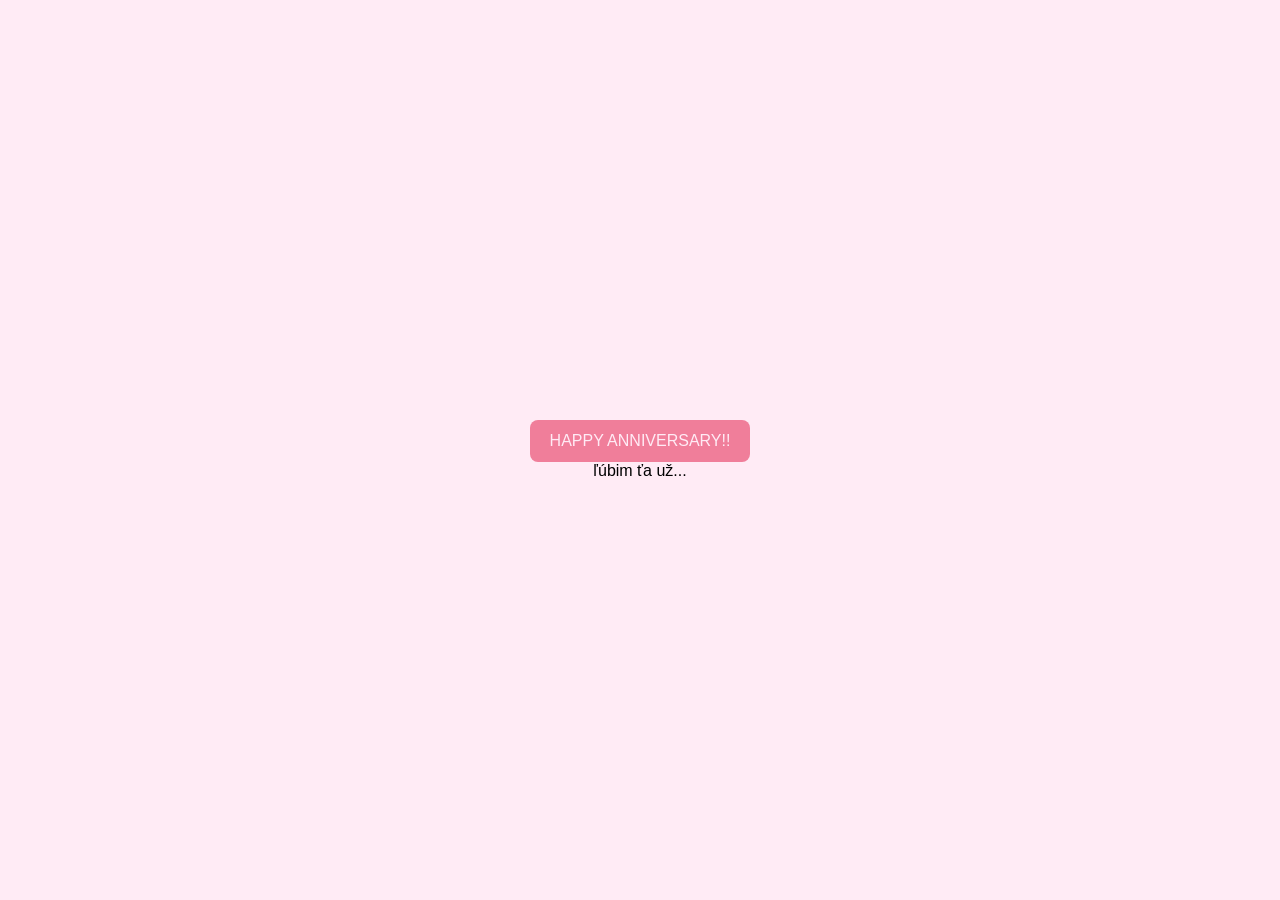
==== index.html @ 2e97cdc7 "Initial commit" ====
<!doctype html>
<html lang="en">
<head>
    <meta charset="utf-8" />
    <meta name="viewport" content="width=device-width,initial-scale=1" />
    <title>4. Výročie</title>
   <link rel="stylesheet" href="styles.css" />
    <link rel="preconnect" href="https://fonts.googleapis.com">
<link rel="preconnect" href="https://fonts.gstatic.com" crossorigin>
<link href="https://fonts.googleapis.com/css2?family=Cedarville+Cursive&display=swap" rel="stylesheet">
 
</head>
<body>
   
<button onclick="startAnniversaryCounter()">Happy anniversary!!</button>

  <div id="counterBox">
    ľúbim ťa už...
  </div>




  <script>
    // ==== TU SI TO NASTAVÍŠ V KÓDE ====
    const anniversaryDate = new Date("2021-11-25T00:00:00"); // dátum kedy ste začali
    const animationDuration = 3000; // ako dlho má trvať animácia (ms)

    // premenne pre výsledky
    let finalSeconds, finalMinutes, finalHours, finalDays, finalMonths, finalYears;

    const now = new Date();
    const diff = now - anniversaryDate;

    finalSeconds = Math.floor(diff / 1000);
    finalMinutes = Math.floor(finalSeconds / 60);
    finalHours   = Math.floor(finalMinutes / 60);
    finalDays    = Math.floor(finalHours / 24);
    finalYears   = Math.floor(finalDays / 365.25);
    finalMonths  = Math.floor(finalDays / 30.44);

    // element
    const display = document.getElementById("counterBox");

    function easeOutQuad(t) {
      return t * (2 - t);
    }

    function animateValue(start, end, step, progress) {
      let val = Math.floor((end - start) * progress + start);
      val = Math.floor(val / step) * step;
      if (val > end) val = end;
      return val;
    }

    function startAnniversaryCounter() {
      let startTime = null;
      const start = 0;

      function update(time) {
        if (!startTime) startTime = time;
        const rawProgress = Math.min((time - startTime) / animationDuration, 1);
        const progress = easeOutQuad(rawProgress);

        const s = animateValue(start, finalSeconds, 1, progress);
        const m = animateValue(start, finalMinutes, 1, progress);
        const h = animateValue(start, finalHours, 1, progress);
        const d = animateValue(start, finalDays, 1, progress);
        const mo = animateValue(start, finalMonths, 1, progress);
        const y = animateValue(start, finalYears, 1, progress);

        display.innerHTML = `
           ľúbim ťa už...<br>
           ${y} roky<br>
           ${mo} mesiacov<br>
          ${d} dní<br>
          ${h} hodín<br>
          ${m} minút<br>
           ${s} sekúnd
        `;

        if (rawProgress < 1) {
          requestAnimationFrame(update);
        }
      }

      requestAnimationFrame(update);
    }
  </script>

</body>
</html>
---- styles.css ----
body {
    margin: 0;
    padding: 0;
    background: #ffebf5;
    font-family: sans-serif;
    display: flex;
    justify-content: center;
    align-items: center;
    flex-direction: column;
    min-height: 100vh;
}

.cedarville-cursive-regular {
    font-family: "Cedarville Cursive", cursive;
    font-weight: 400;
    font-style: normal;
}

.book {
    width: 95vw;
    max-width: 380px;
    height: 520px;
    background: rgb(255, 255, 255);
    border-radius: 14px;
    box-shadow: 0 4px 10px rgba(0, 0, 0, 0.15);
    position: relative;
    overflow: hidden;
}

.page {
    width: 100%;
    height: 100%;
    position: absolute;
    top: 0;
    left: 100%;
    background: rgb(255, 200, 227);
    display: flex;
    justify-content: center;
    align-items: center;
    padding: 18px;
    box-sizing: border-box;
    transition: left 0.5s ease;
}

.page.active {
    left: 0;
}

.page.prev {
    left: -100%;
}

.page img {
    width: 100%;
    border-radius: 8px;
    box-shadow: 0 2px 6px rgba(0, 0, 0, 0.2);
}

.page h2 {
    font-size: 24px;
    text-align: center;
    color: #dc0000;
}

.controls {
    width: 95vw;
    max-width: 380px;
    display: flex;
    justify-content: space-between;
    margin-top: 20px;

}

button {
    padding: 12px 20px;
    font-size: 16px;
    border: none;
    background: #f07e9a;
    color: #ffebf5;
    border-radius: 8px;
    cursor: pointer;
    text-transform: uppercase;
}

button:active {
    transform: scale(0.92);
}

.macka img {
    max-width: 250px;
    height: 250px;
    z-index: 1000;

    position: fixed;
    right: 40px;
}


.full-bg {
    position: fixed;
    /* fixne na obrazovke */
    top: 0;
    left: 0;
    width: 100vw;
    /* celá šírka obrazovky */
    height: 100vh;
    /* celá výška obrazovky */
    background-image: url('fotky/_ (2).jpeg');
    background-size: cover;
    background-position: center;
    background-repeat: no-repeat;
    z-index: -9999;
    /* úplne vzadu */
}


h1 {
    position: fixed;
    top: 30px;
    font-size: 42px;
    color: #950102;
    z-index: 1000;
    font-family: "Cedarville Cursive", cursive;
}

.srdce img {
    max-width: 150px;
    height: 150px;
    z-index: 1000;

    position: fixed;
    top: 100px;
    right: 5px;
}

h3 {
    font-size: 25px;
    text-align: center;
    color: #dc0000;

}

/* Container pre srdiečka */
#hearts-container {
    position: fixed;
    top: 0;
    left: 0;
    width: 100%;
    height: 100%;
    pointer-events: none;
    /* aby neprekážali klikaniu */
    z-index: 999;
    /* nad knihou */
}

/* Jedno srdiečko */
.heart {
    position: absolute;
    width: 30px;
    height: 30px;
    background: rgb(255, 81, 110);
    clip-path: path("M12 4.248c-3.148-5.402-12-3.825-12 2.944 0 4.661 5.571 9.427 12 15.808 6.43-6.381 12-11.147 12-15.808 0-6.792-8.875-8.306-12-2.944z");
    animation: floatUp 4s linear infinite;
}

@keyframes floatUp {
    0% {
        transform: translateY(100vh) scale(0.5);
        opacity: 0.5;
    }

    50% {
        opacity: 1;
    }

    100% {
        transform: translateY(-50px) scale(1);
        opacity: 0;
    }
}
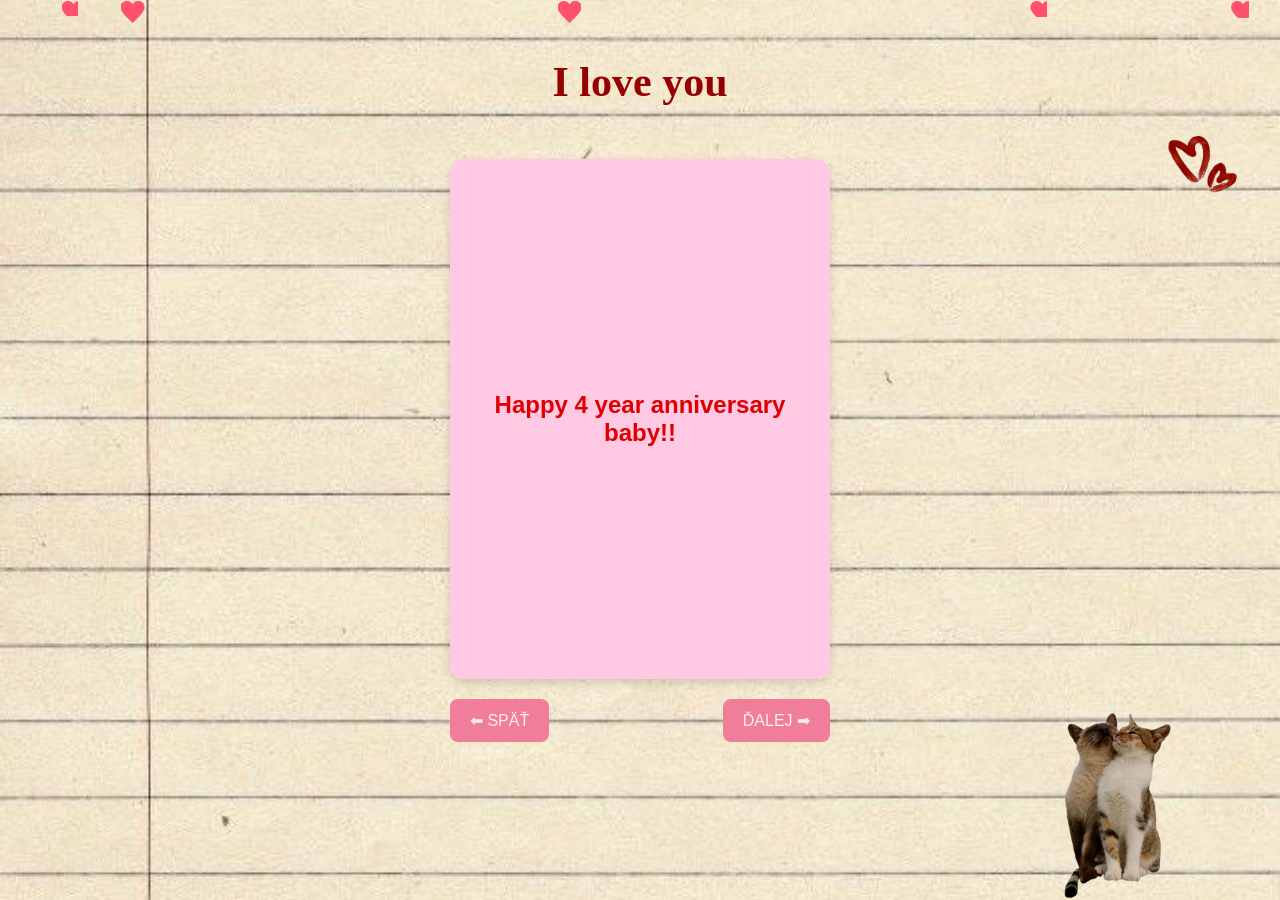
==== commit d7d8aa09: "Update stránky" ====
--- a/index.html
+++ b/index.html
@@ -1,92 +1,139 @@
-<!doctype html>
-<html lang="en">
+<!DOCTYPE html>
+<html lang="sk">
 <head>
-    <meta charset="utf-8" />
-    <meta name="viewport" content="width=device-width,initial-scale=1" />
-    <title>4. Výročie</title>
-   <link rel="stylesheet" href="styles.css" />
-    <link rel="preconnect" href="https://fonts.googleapis.com">
-<link rel="preconnect" href="https://fonts.gstatic.com" crossorigin>
-<link href="https://fonts.googleapis.com/css2?family=Cedarville+Cursive&display=swap" rel="stylesheet">
- 
+<meta name="viewport" content="width=device-width, initial-scale=1.0">
+<link rel="stylesheet" href="styles.css">
+    <title>I love you</title>
 </head>
 <body>
-   
-<button onclick="startAnniversaryCounter()">Happy anniversary!!</button>
+<div class="full-bg">
+</div>
 
-  <div id="counterBox">
-    ľúbim ťa už...
-  </div>
+<h1>I love you</h1>
+
+<div class="srdce">
+    <img src="fotky/srdce.png" alt="">
+</div>
+<div class="book" id="book">
+  <div class="page active"><h2>Happy 4 year anniversary baby!!</h2></div>
+<div class="page"><img src="fotky/p47.jpg"></div>
+<div class="page"><img src="fotky/p46.jpg"></div>
+<div class="page"><img src="fotky/p45.jpg"></div>
+<div class="page"><img src="fotky/p44.jpg"></div>
+<div class="page"><img src="fotky/p43.jpg"></div>
+<div class="page"><img src="fotky/p42.jpg"></div>
+<div class="page"><img src="fotky/p41.jpg"></div>
+<div class="page"><img src="fotky/p40.jpg"></div>
+<div class="page"><img src="fotky/p39.jpg"></div>
+<div class="page"><img src="fotky/p38.jpg"></div>
+<div class="page"><img src="fotky/p37.jpg"></div>
+<div class="page"><img src="fotky/p36.jpg"></div>
+<div class="page"><img src="fotky/p35.jpg"></div>
+<div class="page"><img src="fotky/p34.jpg"></div>
+<div class="page"><img src="fotky/p33.jpg"></div>
+<div class="page"><img src="fotky/p32.jpg"></div>
+<div class="page"><img src="fotky/p31.jpg"></div>
+<div class="page"><img src="fotky/p30.jpg"></div>
+<div class="page"><img src="fotky/p29.jpg"></div>
+<div class="page"><img src="fotky/p28.jpg"></div>
+<div class="page"><img src="fotky/p27.jpg"></div>
+<div class="page"><img src="fotky/p26.jpg"></div>
+<div class="page"><img src="fotky/p25.jpg"></div>
+<div class="page"><img src="fotky/p24.jpg"></div>
+<div class="page"><img src="fotky/p23.jpg"></div>
+<div class="page"><img src="fotky/p22.jpg"></div>
+<div class="page"><img src="fotky/p21.jpeg"></div>
+<div class="page"><img src="fotky/p20.jpeg"></div>
+<div class="page"><img src="fotky/p19.jpeg"></div>
+<div class="page"><img src="fotky/p18.jpeg"></div>
+<div class="page"><img src="fotky/p17.jpg"></div>
+<div class="page"><img src="fotky/p16.jpeg"></div>
+<div class="page"><img src="fotky/p15.jpeg"></div>
+<div class="page"><img src="fotky/p14.jpeg"></div>
+<div class="page"><img src="fotky/p13.jpeg"></div>
+<div class="page"><img src="fotky/p12.jpeg"></div>
+<div class="page"><img src="fotky/p11.jpeg"></div>
+<div class="page"><img src="fotky/p10.jpeg"></div>
+<div class="page"><img src="fotky/p9.jpeg"></div>
+<div class="page"><img src="fotky/p8.jpeg"></div>
+<div class="page"><img src="fotky/p7.jpg"></div>
+<div class="page"><img src="fotky/p6.jpg"></div>
+<div class="page"><img src="fotky/p5.jpg"></div>
+<div class="page"><img src="fotky/p4.jpg"></div>
+<div class="page"><img src="fotky/p3.jpg"></div>
+<div class="page"><img src="fotky/p2.jpg"></div>
+<div class="page"><img src="fotky/p1.jpg"></div>
+  <div class="page"><h3>29.11.2021 -> navždy💞</h3></div>
+</div>
+
+ <div id="hearts-container"></div>
+
+<div class="macka"><img src="fotky/macka.png" alt=""></div>
+
+<div class="controls">
+  <button onclick="prevPage()">⬅ Späť</button>
+  <button onclick="nextPage()">Ďalej ➡</button>
+</div>
+
+<script>
+const pages = document.querySelectorAll(".page");
+let index = 0;
+
+// Swipe na mobile
+let startX = 0;
+
+document.getElementById("book").addEventListener("touchstart", e => {
+  startX = e.touches[0].clientX;
+});
+
+document.getElementById("book").addEventListener("touchend", e => {
+  let endX = e.changedTouches[0].clientX;
+  if (startX - endX > 50) nextPage();
+  if (endX - startX > 50) prevPage();
+});
+
+function showPage(i) {
+  pages.forEach(p => p.classList.remove("active", "prev"));
+  if (pages[i - 1]) pages[i - 1].classList.add("prev");
+  pages[i].classList.add("active");
+}
+
+function nextPage() {
+  if (index < pages.length - 1) {
+    index++;
+    showPage(index);
+  }
+}
+
+function prevPage() {
+  if (index > 0) {
+    index--;
+    showPage(index);
+  }
+}
 
 
+const heartsContainer = document.getElementById("hearts-container");
 
+function createHeart() {
+  const heart = document.createElement("div");
+  heart.classList.add("heart");
+  heart.style.left = Math.random() * 100 + "vw"; // náhodná pozícia
+  heart.style.animationDuration = 6 + Math.random() * 4 + "s"; // rýchlosť
+  heart.style.width = 15 + Math.random() * 15 + "px";
+  heart.style.height = heart.style.width;
+  heartsContainer.appendChild(heart);
 
-  <script>
-    // ==== TU SI TO NASTAVÍŠ V KÓDE ====
-    const anniversaryDate = new Date("2021-11-25T00:00:00"); // dátum kedy ste začali
-    const animationDuration = 3000; // ako dlho má trvať animácia (ms)
+  // odstrániť po skončení animácie
+  setTimeout(() => {
+    heart.remove();
+  }, 10000);
+}
 
-    // premenne pre výsledky
-    let finalSeconds, finalMinutes, finalHours, finalDays, finalMonths, finalYears;
+// každých 300ms nové srdiečko
+setInterval(createHeart, 500);
 
-    const now = new Date();
-    const diff = now - anniversaryDate;
-
-    finalSeconds = Math.floor(diff / 1000);
-    finalMinutes = Math.floor(finalSeconds / 60);
-    finalHours   = Math.floor(finalMinutes / 60);
-    finalDays    = Math.floor(finalHours / 24);
-    finalYears   = Math.floor(finalDays / 365.25);
-    finalMonths  = Math.floor(finalDays / 30.44);
-
-    // element
-    const display = document.getElementById("counterBox");
-
-    function easeOutQuad(t) {
-      return t * (2 - t);
-    }
-
-    function animateValue(start, end, step, progress) {
-      let val = Math.floor((end - start) * progress + start);
-      val = Math.floor(val / step) * step;
-      if (val > end) val = end;
-      return val;
-    }
-
-    function startAnniversaryCounter() {
-      let startTime = null;
-      const start = 0;
-
-      function update(time) {
-        if (!startTime) startTime = time;
-        const rawProgress = Math.min((time - startTime) / animationDuration, 1);
-        const progress = easeOutQuad(rawProgress);
-
-        const s = animateValue(start, finalSeconds, 1, progress);
-        const m = animateValue(start, finalMinutes, 1, progress);
-        const h = animateValue(start, finalHours, 1, progress);
-        const d = animateValue(start, finalDays, 1, progress);
-        const mo = animateValue(start, finalMonths, 1, progress);
-        const y = animateValue(start, finalYears, 1, progress);
-
-        display.innerHTML = `
-           ľúbim ťa už...<br>
-           ${y} roky<br>
-           ${mo} mesiacov<br>
-          ${d} dní<br>
-          ${h} hodín<br>
-          ${m} minút<br>
-           ${s} sekúnd
-        `;
-
-        if (rawProgress < 1) {
-          requestAnimationFrame(update);
-        }
-      }
-
-      requestAnimationFrame(update);
-    }
-  </script>
+</script>
 
 </body>
-</html>+</html>
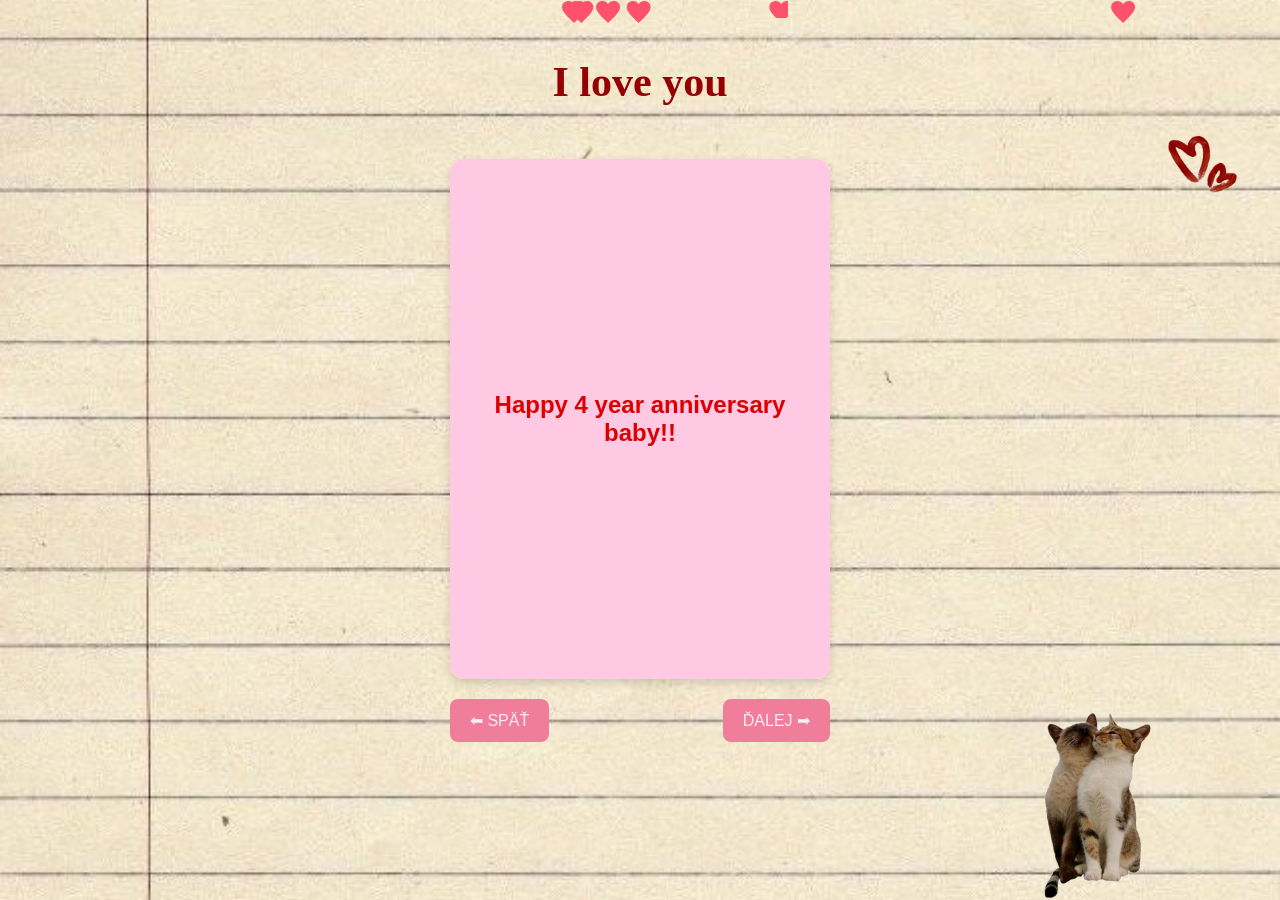
==== commit 84945dfc: "Update stránky" ====
--- a/index.html
+++ b/index.html
@@ -16,14 +16,32 @@
 </div>
 <div class="book" id="book">
   <div class="page active"><h2>Happy 4 year anniversary baby!!</h2></div>
+<div class="page"><img src="fotky/p68.jpg"></div>
+<div class="page"><img src="fotky/p67.jpg"></div>
+<div class="page"><img src="fotky/p66.jpg"></div>
+<div class="page"><img src="fotky/p65.jpg"></div>
+<div class="page"><img src="fotky/p64.jpeg"></div>
+<div class="page"><img src="fotky/p63.jpg"></div>
+<div class="page"><img src="fotky/p62.jpeg"></div>
+<div class="page"><img src="fotky/p61.jpg"></div>
+<div class="page"><img src="fotky/p60.jpg"></div>
+<div class="page"><img src="fotky/p59.jpeg"></div>
+<div class="page"><img src="fotky/p58.jpg"></div>
+<div class="page"><img src="fotky/p53.jpg"></div>
+<div class="page"><img src="fotky/p52.jpeg"></div>
+<div class="page"><img src="fotky/p51.jpg"></div>
+<div class="page"><img src="fotky/p50.jpg"></div>
+<div class="page"><img src="fotky/p49.jpg"></div>
+<div class="page"><img src="fotky/p48.jpg"></div>
+
 <div class="page"><img src="fotky/p47.jpg"></div>
-<div class="page"><img src="fotky/p46.jpg"></div>
-<div class="page"><img src="fotky/p45.jpg"></div>
-<div class="page"><img src="fotky/p44.jpg"></div>
+<div class="page"><img src="fotky/p46.jpeg"></div>
+<div class="page"><img src="fotky/p45.jpeg"></div>
+<div class="page"><img src="fotky/p44.jpeg"></div>
 <div class="page"><img src="fotky/p43.jpg"></div>
 <div class="page"><img src="fotky/p42.jpg"></div>
 <div class="page"><img src="fotky/p41.jpg"></div>
-<div class="page"><img src="fotky/p40.jpg"></div>
+<div class="page"><img src="fotky/p40.jpeg"></div>
 <div class="page"><img src="fotky/p39.jpg"></div>
 <div class="page"><img src="fotky/p38.jpg"></div>
 <div class="page"><img src="fotky/p37.jpg"></div>
@@ -40,29 +58,27 @@
 <div class="page"><img src="fotky/p26.jpg"></div>
 <div class="page"><img src="fotky/p25.jpg"></div>
 <div class="page"><img src="fotky/p24.jpg"></div>
-<div class="page"><img src="fotky/p23.jpg"></div>
+<div class="page"><img src="fotky/p23.jpeg"></div>
 <div class="page"><img src="fotky/p22.jpg"></div>
 <div class="page"><img src="fotky/p21.jpeg"></div>
 <div class="page"><img src="fotky/p20.jpeg"></div>
 <div class="page"><img src="fotky/p19.jpeg"></div>
 <div class="page"><img src="fotky/p18.jpeg"></div>
-<div class="page"><img src="fotky/p17.jpg"></div>
 <div class="page"><img src="fotky/p16.jpeg"></div>
-<div class="page"><img src="fotky/p15.jpeg"></div>
-<div class="page"><img src="fotky/p14.jpeg"></div>
-<div class="page"><img src="fotky/p13.jpeg"></div>
-<div class="page"><img src="fotky/p12.jpeg"></div>
-<div class="page"><img src="fotky/p11.jpeg"></div>
-<div class="page"><img src="fotky/p10.jpeg"></div>
-<div class="page"><img src="fotky/p9.jpeg"></div>
-<div class="page"><img src="fotky/p8.jpeg"></div>
-<div class="page"><img src="fotky/p7.jpg"></div>
-<div class="page"><img src="fotky/p6.jpg"></div>
-<div class="page"><img src="fotky/p5.jpg"></div>
-<div class="page"><img src="fotky/p4.jpg"></div>
-<div class="page"><img src="fotky/p3.jpg"></div>
-<div class="page"><img src="fotky/p2.jpg"></div>
-<div class="page"><img src="fotky/p1.jpg"></div>
+<div class="page"><img src="fotky/p15.jpg"></div>
+<div class="page"><img src="fotky/p14.jpg"></div>
+<div class="page"><img src="fotky/p13.jpg"></div>
+<div class="page"><img src="fotky/p12.jpg"></div>
+<div class="page"><img src="fotky/p11.jpg"></div>
+<div class="page"><img src="fotky/p10.jpg"></div>
+<div class="page"><img src="fotky/p9.jpg"></div>
+<div class="page"><img src="fotky/p8.PNG"></div>
+<div class="page"><img src="fotky/p7.jpeg"></div>
+<div class="page"><img src="fotky/p5.jpeg"></div>
+<div class="page"><img src="fotky/p4.jpeg"></div>
+<div class="page"><img src="fotky/p3.jpeg"></div>
+<div class="page"><img src="fotky/p2.jpeg"></div>
+<div class="page"><img src="fotky/p1.jpeg"></div>
   <div class="page"><h3>29.11.2021 -> navždy💞</h3></div>
 </div>
 
--- a/styles.css
+++ b/styles.css
@@ -92,7 +92,7 @@
     z-index: 1000;
 
     position: fixed;
-    right: 40px;
+    right: 60px;
 }
 
 
